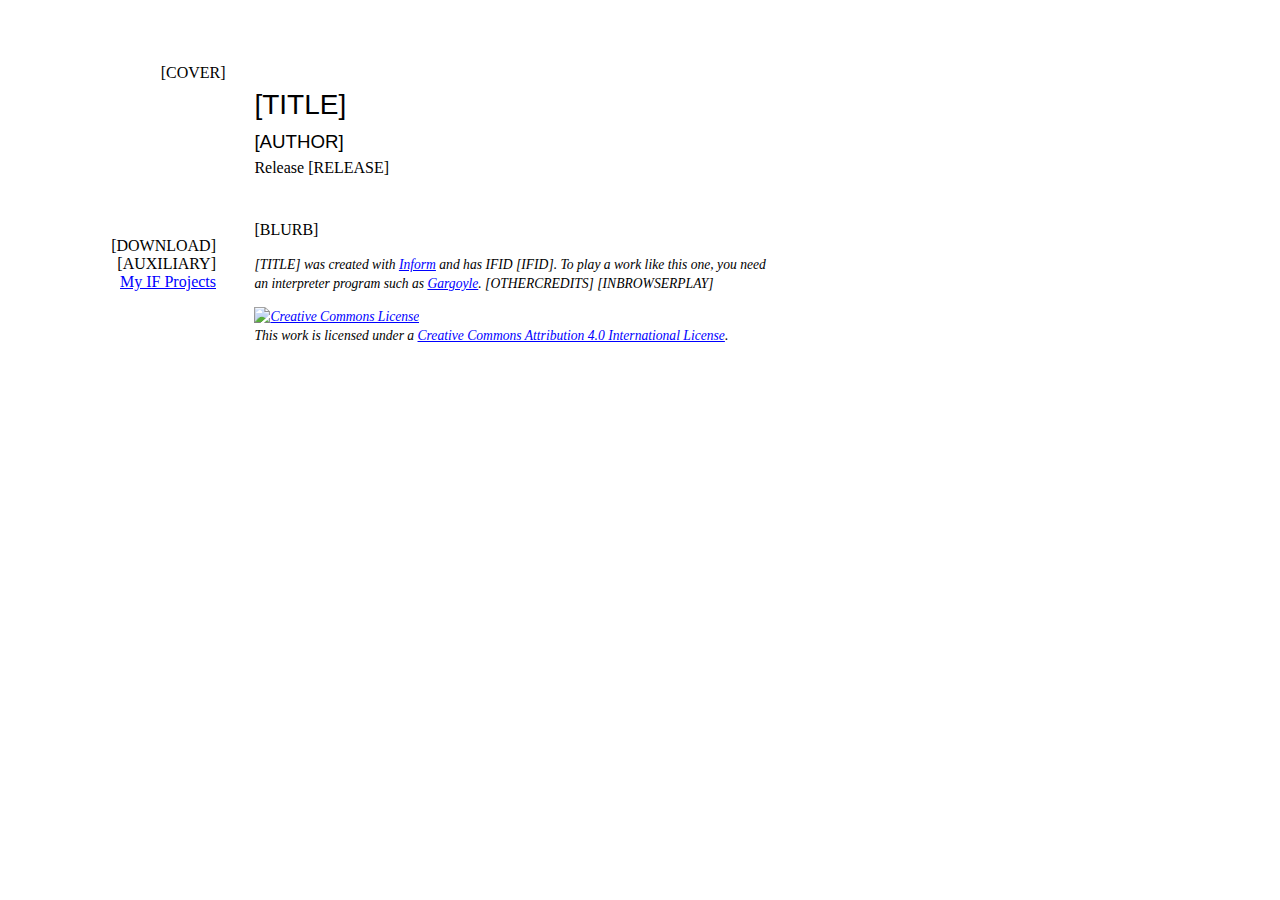
==== FoundersMercy.materials/Templates/Local/index.html @ da5999c4 "Renamed game files." ====
<!DOCTYPE html>
<html>
<head>
  <title>[AUTHOR] - [TITLE]</title>
  <meta http-equiv="Content-Type" content="text/html;charset=utf-8" />
  <meta name="author" content="[AUTHOR]" />
  <meta name="description" content="A page for the game [TITLE] by [AUTHOR]." />
  <link rel="stylesheet" href="style.css" type="text/css" media="all" />
</head>
<body>
<div class="container">
<div class="coverimage"><span>[COVER]</span></div>
<div class="introduction">
	<h1>[TITLE]</h1>
	<h2>[AUTHOR]</h2>
	<div class="bibliography"><span>Release [RELEASE]</span></div>
</div>
<div class="links">
	<ul>
	<li><div class="download">[DOWNLOAD]</div></li>
  [AUXILIARY]
  <br>
  <li><a href="/IF/">My IF Projects</a>
	</ul>
</div>

<div class="about">[BLURB]</div>

<div class="playinfo">
	<p>
    [TITLE] was created with <a href="http://inform7.com/">Inform</a> and has IFID [IFID]. 
    <!-- To play a work like this one, you need an interpreter program: many are available, among them 
    <a href="http://ccxvii.net/spatterlight/">Spatterlight</a> for macOS and 
    <a href="http://ccxvii.net/gargoyle/">Gargoyle</a> for macOS, Windows, and Linux. -->
    To play a work like this one, you need an interpreter program such as
    <a href="https://github.com/erkyrath/garglk/releases">Gargoyle</a>.
    [OTHERCREDITS] 
    [INBROWSERPLAY]
  </p>

  <p>
    <a rel="license" href="http://creativecommons.org/licenses/by/4.0/"><img alt="Creative Commons License" style="border-width:0" src="https://i.creativecommons.org/l/by/4.0/88x31.png" /></a>
    <br />
    This work is licensed under a <a rel="license" href="http://creativecommons.org/licenses/by/4.0/">Creative Commons Attribution 4.0 International License</a>.
 </p>

</div> 

</div>
</body>
</html>
---- FoundersMercy.materials/Templates/Local/style.css ----
/* "Local" CSS file */

body {
	font-family: Palatino, "Palatino Linotype", "Palatino LT STD", "Book Antiqua", Georgia, serif;
	/* font-size: 100%; */
	font-size: 12pt;
	-webkit-text-size-adjust: none;
}

#gameport { max-width:800px; }
#gameport .GridWindow { background: #D0D0D0; }

#gameport .BufferWindow { 
/*  font-family: Palatino, "Palatino Linotype", "Palatino LT STD", "Book Antiqua", Georgia, serif; */
  font-size: 12pt;
  line-height: 1.4;
  padding: 6px 10px 6px 10px;
}

#gameport .BufferWindow .BufferLine {   
  font-family: Palatino, "Palatino Linotype", "Palatino LT STD", "Book Antiqua", Georgia, serif; 
}

#gameport .BufferWindow .BufferLine .Input {  
  font-family: Palatino, "Palatino Linotype", "Palatino LT STD", "Book Antiqua", Georgia, serif; 
  /* color:red ;  */
  font-size: 12pt; 
}

#gameport .Style_preformatted { 
  font-family: courier, courier new, lucidatypewriter, monaco, andale mono, monospace;
  font-size:11pt;
}

.container { margin-top: 2em; }

/* blurb and source */
p {
	/* font-size: 1em; */
	line-height: 1.4;
}

a:link { color: blue; background: transparent; }
a:visited { color: purple; background: transparent; }
a:active { color: red; background: transparent; }
a img { border-width: 0; border-style: none; }

.coverimage {
	width: 12.6em;
	margin-top: 2em;
	margin-left: 1em;
	float: left;
	clear: left;
	text-align: right;
} 

/*  intro - title/author/release */

.introduction { 
	padding-top: 2.4em;
	margin-left: 15.4em;
	width: 33em;
	line-height: 1;
	text-align: left;
}

h1 { font: 1.75em "Gill Sans", "Gill Sans MT", Calibri, sans-serif; }
h2 { font: 1.17em "Gill Sans", "Gill Sans MT", Calibri, sans-serif; line-height: .25; }

/* The about formatting applies to blurb information. */

.about {
	margin-top: 2.8em;
	margin-left: 15.4em;
	width: 33em;
	text-align: left;
}

/*
.about p { margin-bottom: 0; }

.about p + p { text-indent: 1.4em; margin-top: 0; }
*/

/* Interpreter info */

.playinfo {
	margin: 1em 0px 0px 15.4em;
	width: 33em;
}

.playinfo p {
  font-style: italic;
  font-size: 0.85em;
}

/* Links */

.links {
	width: 13em;
	float: left;
	clear: left;
	text-align: right; 
	margin-top: 2.8em;
}

.links li {
	list-style-type: none;
  padding: 0;
}

span.filetype { font-size: .8em; display: none; }

/* 
Source formatting applies to the source text on generated pages. 
*/

.source
{
	margin-top: 1.4em;
	margin-left: 15.4em;
	width: 33em;
	line-height: 1.4;
}

.sourceintroduction
{
	margin-left: 15.4em;
	width: 33em;
}

.sourceintroduction h1
{
	padding-top: 2.8em;
	/* font-size: 1em; */
	line-height: 1;
	text-align: right;
	text-decoration: none;
	font-weight: normal;
	font-style: italic;
}

.sourceintroduction h2
{
	display: none;
}

.sourcecoverimage
{
	width: 12.6em;
	margin-top: 2em;
	margin-left: 1em;
	float: left;
	clear: left;
	text-align: right;
} 

/* 
Here we make invisible the one-pixel border that currently goes around
the cover image. 
*/

.sourcecoverimage a
{
	font-style: normal;
	font-variant: normal;
	font-weight: normal;
	color: #FFF;
}

.sourcebibliography
{
	 display: none;
}

span.quote { color: #369; }

span.comment {
	color: #390;}

span.substitution
{
	color: #69B;
	font-variant: small-caps;
}
	
span.i6code { color: #666; font-family: monospace; }

span.columnhead { 
	font-style: italic; 
	/* font-size: 1em; */
}

span.heading
{
	font-weight: bold;
} 

.source td
{
	padding-top: .7em;
	padding-bottom: .7em;
	padding-right: 1.4em;
	font-size: .75em;
	text-align: left;
	vertical-align: top;
} 

/*
We could alter the following in order to make the footnote links in the source
text appear different from other links, but otherwise they will be the same
color as other links -- which is fine as a default.
*/

span.notecue
{
	font-size: .75em;
	vertical-align: super;
}

/* 
Here we tell the elements of the table of contents not to be listed with
bullets because this tends to produce considerable visual clutter especially
with large project files. 
*/

.source li
{
	list-style-type: none;
	/* list-style-position: default; */
}

/* 
Notes applies to footnotes on the source text. 
*/

.notes
{
	margin-left: 16.8em;
	width: 33em;
}

.notes p
{
	text-indent: -1.4em;
	font-size: .75em;
}

.notesheading { font-style: italic; }

p.indent0 
{	margin-bottom: 0;  
}

p.indent1 
{
	padding-left: 2.8em;
	text-indent: -.7em;
	margin-bottom: 0;
	margin-top: 0;
}

p.indent2 
{	margin-bottom: 0; 
	padding-left: 5.6em;
	text-indent: -.7em;
	margin-top: 0;
}

p.indent3 
{
	padding-left: 8.4em;
	text-indent: -.7em;
	margin-bottom: 0;
	margin-top: 0;
}

p.indent4
{	margin-bottom: 0; 
	padding-left: 11.2em;
	text-indent: -.7em;
	margin-top: 0;
}

p.indent5
{
	padding-left: 14em;
	text-indent: -.7em;
	margin-bottom: 0;
	margin-top: 0;
}

p.indent6
{	margin-bottom: 0; 
	padding-left: 16.8em;
	text-indent: -.7em;
	margin-top: 0;
}

p.indent7
{
	padding-left: 19.6em;
	text-indent: -.7em;
	margin-bottom: 0;
	margin-top: 0;
}


p.indent8
{	margin-bottom: 0; 
	padding-left: 22.4em;
	text-indent: -.7em;
	margin-top: 0;
}

p.indent9
{
	padding-left: 25.2em;
	text-indent: -.7em;
	margin-bottom: 0;
	margin-top: 0;
}

/*
Styles for play.html
*/
.play .coverimage
{
	position: fixed;
}
.play .links
{
	margin-top: 200px;
	position: fixed;
}

.interpretercredit
{
	bottom: 1em;
	font-size: 80%;
	position: fixed;
}

#gameport
{
	background: white;
	bottom: 0px;
	left: 15.4em;
	line-height: 1.4;
	margin: 0px;
	position: absolute;
	right: 0px;
	top: 0px;
}

/*
Styles for mobile browsers: change to a one-column layout.
*/

@media screen and (max-device-width: 480px)
{
	.coverimage, .introduction, .links, .about, .playinfo, .source, .sourceintroduction, .sourcecoverimage, .notes
	{
		float: none;
		margin-left: 1em;
		text-align: left;
	}

	.play .coverimage, .play .links, .play .interpretercredit
	{
		display: none;
	}
	
	#gameport
	{
		left: 0px;
		width: auto;
	}
}
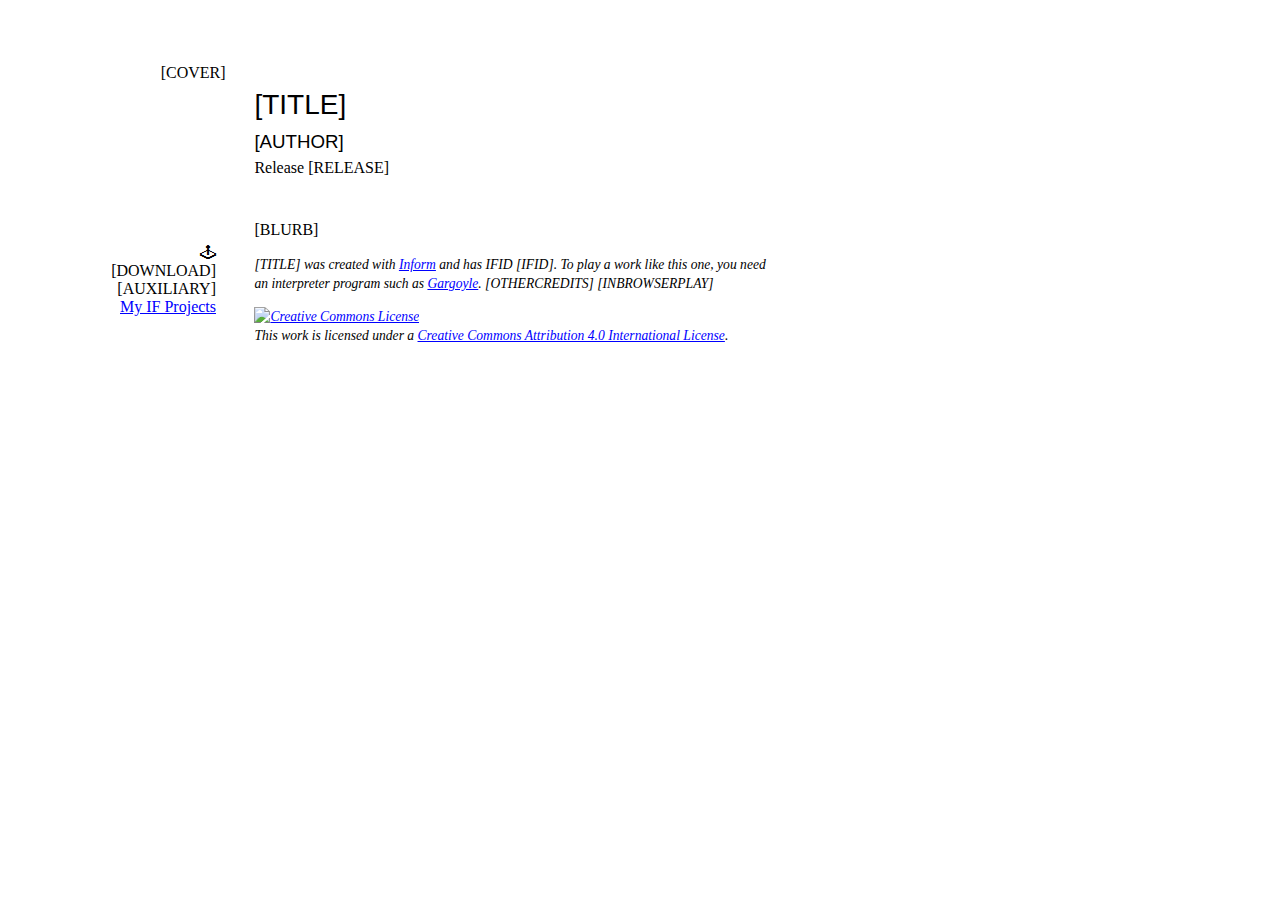
==== commit 075f65db: "Ready for beta 3." ====
--- a/FoundersMercy.materials/Templates/Local/index.html
+++ b/FoundersMercy.materials/Templates/Local/index.html
@@ -6,6 +6,10 @@
   <meta name="author" content="[AUTHOR]" />
   <meta name="description" content="A page for the game [TITLE] by [AUTHOR]." />
   <link rel="stylesheet" href="style.css" type="text/css" media="all" />
+  <style>
+  div.links li:nth-last-child(3)::before { content: "🕹  " /* unicode &#x1F579; */ }
+  div.links li:nth-last-child(3) { padding-top: 1ex }
+  </style>
 </head>
 <body>
 <div class="container">
@@ -29,9 +33,6 @@
 <div class="playinfo">
 	<p>
     [TITLE] was created with <a href="http://inform7.com/">Inform</a> and has IFID [IFID]. 
-    <!-- To play a work like this one, you need an interpreter program: many are available, among them 
-    <a href="http://ccxvii.net/spatterlight/">Spatterlight</a> for macOS and 
-    <a href="http://ccxvii.net/gargoyle/">Gargoyle</a> for macOS, Windows, and Linux. -->
     To play a work like this one, you need an interpreter program such as
     <a href="https://github.com/erkyrath/garglk/releases">Gargoyle</a>.
     [OTHERCREDITS] 
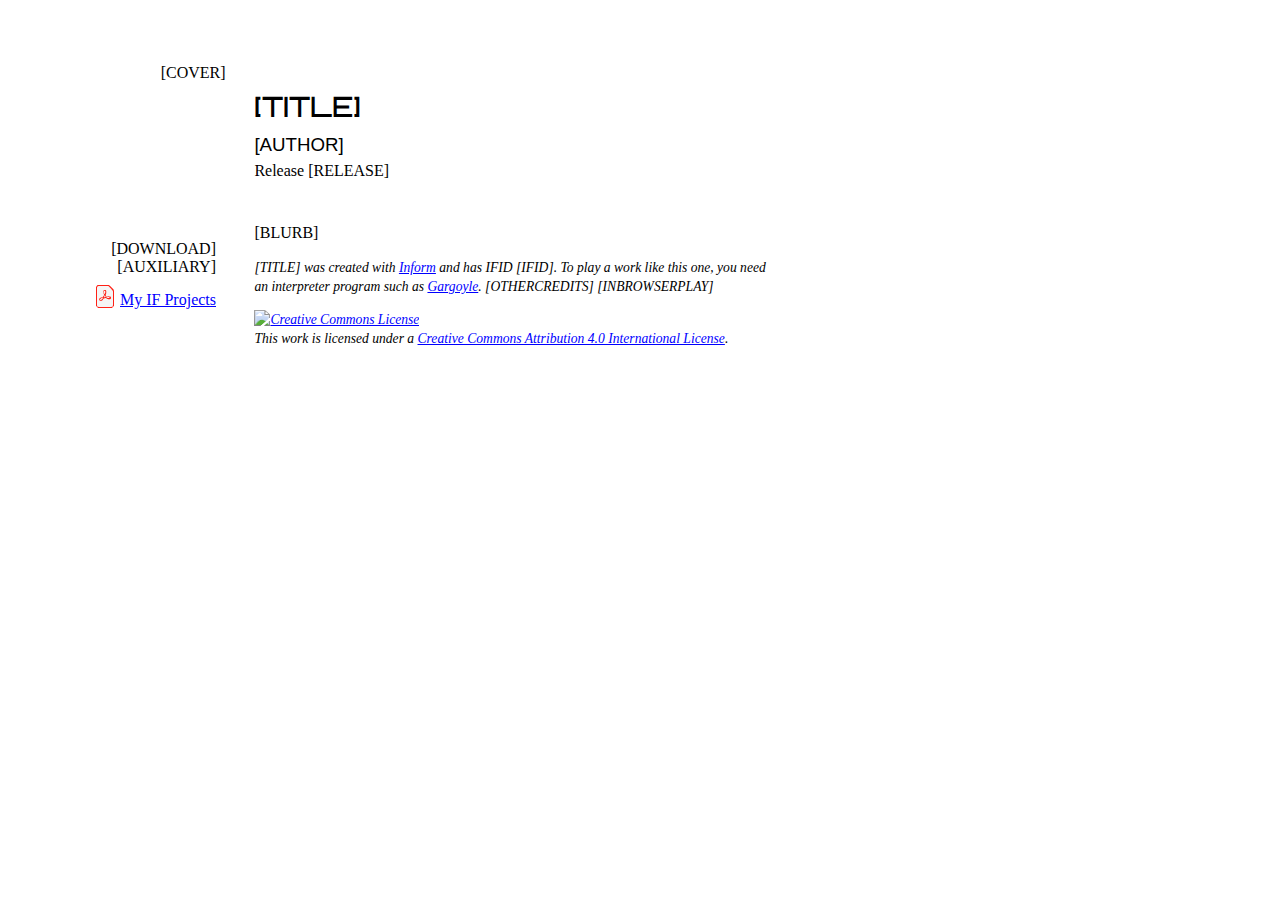
==== commit 0b9e81d9: "Scanner/help/scoring for antenna, Template icons" ====
--- a/FoundersMercy.materials/Templates/Local/index.html
+++ b/FoundersMercy.materials/Templates/Local/index.html
@@ -7,8 +7,18 @@
   <meta name="description" content="A page for the game [TITLE] by [AUTHOR]." />
   <link rel="stylesheet" href="style.css" type="text/css" media="all" />
   <style>
-  div.links li:nth-last-child(3)::before { content: "🕹  " /* unicode &#x1F579; */ }
-  div.links li:nth-last-child(3) { padding-top: 1ex }
+  div.links li a { padding-top: 15px; display:inline-block; }
+  div.links li:nth-child(4)::before { content: "🕹  " /* unicode &#x1F579; */ }
+  div.links li:nth-child(1) a {
+    padding-left:27px;
+    background: url("gblorb.png") no-repeat scroll left;
+    background-position: 0px 9px;
+  }
+  div.links li:nth-child(2) a,div.links li:nth-child(3) a {
+    padding-left:27px;
+    background: url("PDF_24.png") no-repeat scroll left;
+    background-position: 0px 9px;
+  }
   </style>
 </head>
 <body>
@@ -23,7 +33,6 @@
 	<ul>
 	<li><div class="download">[DOWNLOAD]</div></li>
   [AUXILIARY]
-  <br>
   <li><a href="/IF/">My IF Projects</a>
 	</ul>
 </div>
--- a/FoundersMercy.materials/Templates/Local/style.css
+++ b/FoundersMercy.materials/Templates/Local/style.css
@@ -1,4 +1,6 @@
 /* "Local" CSS file */
+
+@import url('https://fonts.googleapis.com/css?family=Orbitron:400,500|VT323|Charm');
 
 body {
 	font-family: Palatino, "Palatino Linotype", "Palatino LT STD", "Book Antiqua", Georgia, serif;
@@ -30,6 +32,37 @@
 #gameport .Style_preformatted { 
   font-family: courier, courier new, lucidatypewriter, monaco, andale mono, monospace;
   font-size:11pt;
+}
+
+#gameport .Style_header {
+  font-size: 17px;
+  font-family: 'Orbitron', sans-serif;
+  font-weight: 450;
+}
+
+#gameport .Style_user1 {
+  font-family: 'VT323', courier, courier new, lucidatypewriter, monaco, andale mono, monospace;
+  font-size:19px;
+  font-variant-ligatures: none;
+  color:#227722;
+  line-height:1.5ex;
+}
+
+#gameport .Style_user2 {
+  font-family: courier, courier new, lucidatypewriter, monaco, andale mono, monospace;
+  font-size:11pt;
+  font-variant-ligatures: none;
+  color:#2222cc;
+}
+
+#gameport .Style_alert {
+  color:#cc2222;
+}
+
+#gameport .Style_blockquote {
+  /* background:white; */
+  background:rgba(0,0,0,0);
+  font-family: 'Charm', cursive;
 }
 
 .container { margin-top: 2em; }
@@ -64,7 +97,8 @@
 	text-align: left;
 }
 
-h1 { font: 1.75em "Gill Sans", "Gill Sans MT", Calibri, sans-serif; }
+/*h1 { font: 1.75em "Gill Sans", "Gill Sans MT", Calibri, sans-serif; }*/
+h1 { font: 500 1.75em "Orbitron", sans-serif; }
 h2 { font: 1.17em "Gill Sans", "Gill Sans MT", Calibri, sans-serif; line-height: .25; }
 
 /* The about formatting applies to blurb information. */
@@ -377,3 +411,5 @@
 		width: auto;
 	}
 }
+
+div.interpretercredit { width: 18em; }
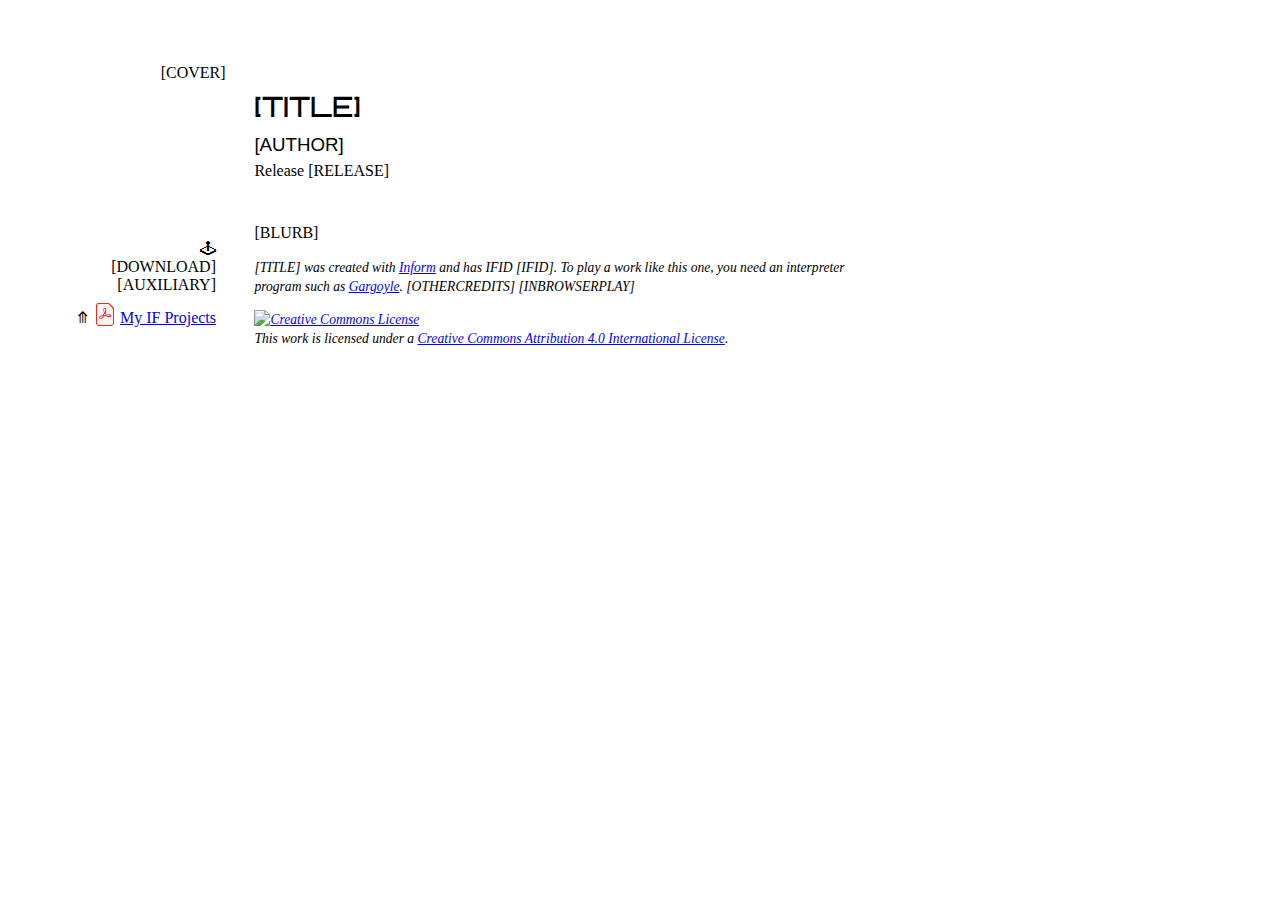
==== commit 368d6319: "Mostly cleanup + a few stories." ====
--- a/FoundersMercy.materials/Templates/Local/index.html
+++ b/FoundersMercy.materials/Templates/Local/index.html
@@ -1,61 +1,57 @@
 <!DOCTYPE html>
 <html>
-<head>
-  <title>[AUTHOR] - [TITLE]</title>
-  <meta http-equiv="Content-Type" content="text/html;charset=utf-8" />
-  <meta name="author" content="[AUTHOR]" />
-  <meta name="description" content="A page for the game [TITLE] by [AUTHOR]." />
-  <link rel="stylesheet" href="style.css" type="text/css" media="all" />
-  <style>
-  div.links li a { padding-top: 15px; display:inline-block; }
-  div.links li:nth-child(4)::before { content: "🕹  " /* unicode &#x1F579; */ }
-  div.links li:nth-child(1) a {
-    padding-left:27px;
-    background: url("gblorb.png") no-repeat scroll left;
-    background-position: 0px 9px;
-  }
-  div.links li:nth-child(2) a,div.links li:nth-child(3) a {
-    padding-left:27px;
-    background: url("PDF_24.png") no-repeat scroll left;
-    background-position: 0px 9px;
-  }
-  </style>
-</head>
-<body>
-<div class="container">
-<div class="coverimage"><span>[COVER]</span></div>
-<div class="introduction">
-	<h1>[TITLE]</h1>
-	<h2>[AUTHOR]</h2>
-	<div class="bibliography"><span>Release [RELEASE]</span></div>
-</div>
-<div class="links">
-	<ul>
-	<li><div class="download">[DOWNLOAD]</div></li>
-  [AUXILIARY]
-  <li><a href="/IF/">My IF Projects</a>
-	</ul>
-</div>
-
-<div class="about">[BLURB]</div>
-
-<div class="playinfo">
-	<p>
-    [TITLE] was created with <a href="http://inform7.com/">Inform</a> and has IFID [IFID]. 
-    To play a work like this one, you need an interpreter program such as
-    <a href="https://github.com/erkyrath/garglk/releases">Gargoyle</a>.
-    [OTHERCREDITS] 
-    [INBROWSERPLAY]
-  </p>
-
-  <p>
-    <a rel="license" href="http://creativecommons.org/licenses/by/4.0/"><img alt="Creative Commons License" style="border-width:0" src="https://i.creativecommons.org/l/by/4.0/88x31.png" /></a>
-    <br />
-    This work is licensed under a <a rel="license" href="http://creativecommons.org/licenses/by/4.0/">Creative Commons Attribution 4.0 International License</a>.
- </p>
-
-</div> 
-
-</div>
-</body>
+  <head>
+    <title>[AUTHOR] - [TITLE]</title>
+    <meta http-equiv="Content-Type" content="text/html;charset=utf-8" />
+    <meta name="author" content="[AUTHOR]" />
+    <meta name="description" content="A page for the game [TITLE] by [AUTHOR]." />
+    <link rel="stylesheet" href="style.css" type="text/css" media="all" />
+    <style>
+      div.links li:nth-last-child(1)::before { content: "⤊  " /* unicde &#10506; */ }
+      div.links li:nth-last-child(2)::before { content: "🕹  " /* unicode &#x1F579; */ }
+      div.links li:nth-last-child(2) a { font-weight: bold; }
+      div.links li:nth-child(1) a {
+        padding-left:27px;
+        background: url("gblorb.png") no-repeat scroll left;
+        background-position: 0px 9px;
+      }
+      div.links li:nth-child(2) a,div.links li:nth-child(3) a {
+        padding-left:27px;
+        background: url("PDF_24.png") no-repeat scroll left;
+        background-position: 0px 9px;
+      }
+    </style>
+  </head>
+  <body>
+    <div class="container">
+      <div class="coverimage"><span>[COVER]</span></div>
+      <div class="introduction">
+        <h1>[TITLE]</h1>
+        <h2>[AUTHOR]</h2>
+        <div class="bibliography"><span>Release [RELEASE]</span></div>
+      </div>
+      <div class="links">
+        <ul>
+          <li><div class="download">[DOWNLOAD]</div></li>
+          [AUXILIARY]
+          <li><a href="/IF/">My IF Projects</a>
+        </ul>
+      </div>
+      <div class="about">[BLURB]</div>
+      <div class="playinfo">
+        <p>
+          [TITLE] was created with <a href="http://inform7.com/">Inform</a> and has IFID [IFID]. 
+          To play a work like this one, you need an interpreter program such as
+          <a href="https://github.com/erkyrath/garglk/releases">Gargoyle</a>.
+          [OTHERCREDITS] 
+          [INBROWSERPLAY]
+        </p>
+        <p>
+          <a rel="license" href="http://creativecommons.org/licenses/by/4.0/"><img alt="Creative Commons License" style="border-width:0" src="https://i.creativecommons.org/l/by/4.0/88x31.png" /></a>
+          <br />
+          This work is licensed under a <a rel="license" href="http://creativecommons.org/licenses/by/4.0/">Creative Commons Attribution 4.0 International License</a>.
+       </p>
+      </div> 
+    </div>
+  </body>
 </html>
--- a/FoundersMercy.materials/Templates/Local/style.css
+++ b/FoundersMercy.materials/Templates/Local/style.css
@@ -37,7 +37,7 @@
 #gameport .Style_header {
   font-size: 17px;
   font-family: 'Orbitron', sans-serif;
-  font-weight: 450;
+  font-weight: 500;
 }
 
 #gameport .Style_user1 {
@@ -110,6 +110,12 @@
 	text-align: left;
 }
 
+.smalltitle {
+  font-size: 17px;
+  font-family: 'Orbitron', sans-serif;
+  font-weight: 500;
+}
+
 /*
 .about p { margin-bottom: 0; }
 
@@ -120,7 +126,7 @@
 
 .playinfo {
 	margin: 1em 0px 0px 15.4em;
-	width: 33em;
+  width: 37em;
 }
 
 .playinfo p {
@@ -143,6 +149,8 @@
   padding: 0;
 }
 
+.links li a { padding-top: 15px; display:inline-block; }
+
 span.filetype { font-size: .8em; display: none; }
 
 /* 
@@ -153,14 +161,17 @@
 {
 	margin-top: 1.4em;
 	margin-left: 15.4em;
-	width: 33em;
+	width: 60em; /* was 33em */
 	line-height: 1.4;
 }
 
 .sourceintroduction
 {
+	padding-top: 2.4em;
 	margin-left: 15.4em;
-	width: 33em;
+	width: 60em;
+	line-height: 1;
+	text-align: left;
 }
 
 .sourceintroduction h1
@@ -168,10 +179,10 @@
 	padding-top: 2.8em;
 	/* font-size: 1em; */
 	line-height: 1;
-	text-align: right;
-	text-decoration: none;
-	font-weight: normal;
-	font-style: italic;
+	/* text-align: right; */
+	/* text-decoration: none; */
+	/* font-weight: normal; */
+	/* font-style: italic; */
 }
 
 .sourceintroduction h2
@@ -225,6 +236,8 @@
 	/* font-size: 1em; */
 }
 
+.source .heading { font: 1.17em "Gill Sans", "Gill Sans MT", Calibri, sans-serif; line-height: .25; }
+
 span.heading
 {
 	font-weight: bold;
@@ -271,7 +284,19 @@
 .notes
 {
 	margin-left: 16.8em;
-	width: 33em;
+	width: 58.6em;
+}
+
+.notes p:first-child {
+  border-top:1px solid black;
+  padding-top:1ex;
+  width:10em;
+  margin-left: -1.4em;
+}
+
+.notesheading {
+  display:none;
+  font-style: italic; 
 }
 
 .notes p
@@ -279,8 +304,6 @@
 	text-indent: -1.4em;
 	font-size: .75em;
 }
-
-.notesheading { font-style: italic; }
 
 p.indent0 
 {	margin-bottom: 0;  
@@ -373,6 +396,7 @@
 	bottom: 1em;
 	font-size: 80%;
 	position: fixed;
+  width: 18em;
 }
 
 #gameport
@@ -412,4 +436,3 @@
 	}
 }
 
-div.interpretercredit { width: 18em; }
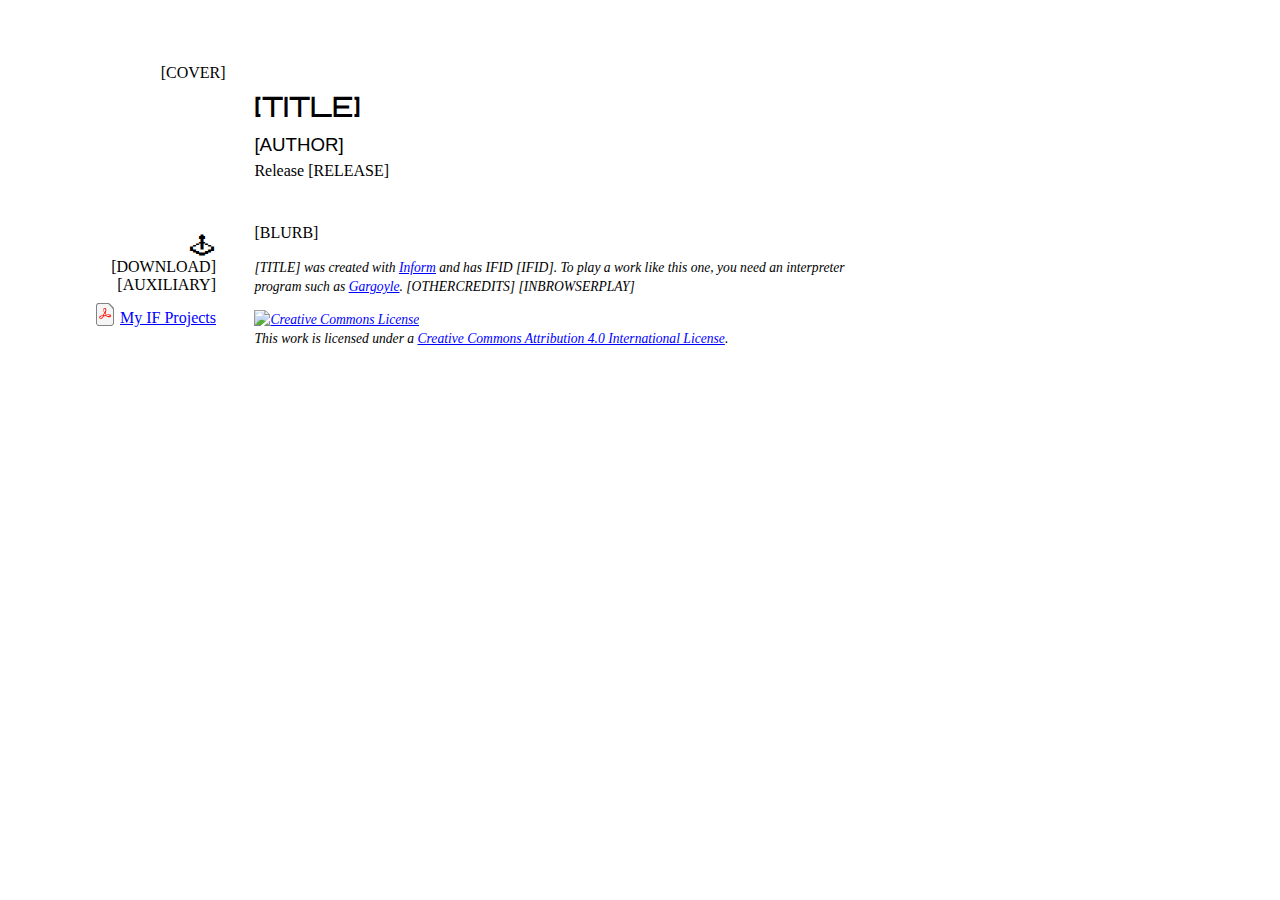
==== commit 62d37a39: "Updated website." ====
--- a/FoundersMercy.materials/Templates/Local/index.html
+++ b/FoundersMercy.materials/Templates/Local/index.html
@@ -7,8 +7,17 @@
     <meta name="description" content="A page for the game [TITLE] by [AUTHOR]." />
     <link rel="stylesheet" href="style.css" type="text/css" media="all" />
     <style>
-      div.links li:nth-last-child(1)::before { content: "⤊  " /* unicde &#10506; */ }
-      div.links li:nth-last-child(2)::before { content: "🕹  " /* unicode &#x1F579; */ }
+      div.links li:nth-last-child(1) a {
+        padding-left:29px;
+        background: url("up2.png") no-repeat scroll left;
+        background-position: 0px 9px;
+      }
+      div.links li:nth-last-child(2)::before {
+        font-size:24px;
+        line-height: 0;
+        content: "🕹" /* unicode &#x1F579; */ ;
+        padding-right:2px;
+      }
       div.links li:nth-last-child(2) a { font-weight: bold; }
       div.links li:nth-child(1) a {
         padding-left:27px;
@@ -17,7 +26,7 @@
       }
       div.links li:nth-child(2) a,div.links li:nth-child(3) a {
         padding-left:27px;
-        background: url("PDF_24.png") no-repeat scroll left;
+        background: url("pdf.png") no-repeat scroll left;
         background-position: 0px 9px;
       }
     </style>
--- a/FoundersMercy.materials/Templates/Local/style.css
+++ b/FoundersMercy.materials/Templates/Local/style.css
@@ -53,6 +53,11 @@
   font-size:11pt;
   font-variant-ligatures: none;
   color:#2222cc;
+}
+
+#gameport img {
+  display: block;
+  margin: 0 auto;
 }
 
 #gameport .Style_alert {
@@ -161,7 +166,7 @@
 {
 	margin-top: 1.4em;
 	margin-left: 15.4em;
-	width: 60em; /* was 33em */
+	width: 60em;
 	line-height: 1.4;
 }
 
@@ -233,6 +238,7 @@
 
 span.columnhead { 
 	font-style: italic; 
+  font-weight: bold;
 	/* font-size: 1em; */
 }
 
@@ -243,15 +249,30 @@
 	font-weight: bold;
 } 
 
+.source table {
+  padding-left: 2em; 
+  border-spacing: 0px;
+}
+
 .source td
 {
-	padding-top: .7em;
-	padding-bottom: .7em;
-	padding-right: 1.4em;
-	font-size: .75em;
+	padding-top: .4em;
+	padding-bottom: .4em;
+  padding-left: 1em;
+	padding-right: 2em; /* 1.4em */
+	font-size: .85em; /*.75*/
 	text-align: left;
 	vertical-align: top;
 } 
+
+.source td:last-child { padding-right: 1em; }
+
+.source tr:nth-child(even) {background-color: #f2f2f2;}
+
+h1 span.pagination {
+ font: 0.9em "Gill Sans", "Gill Sans MT", Calibri, sans-serif; 
+ color: #999;
+}
 
 /*
 We could alter the following in order to make the footnote links in the source
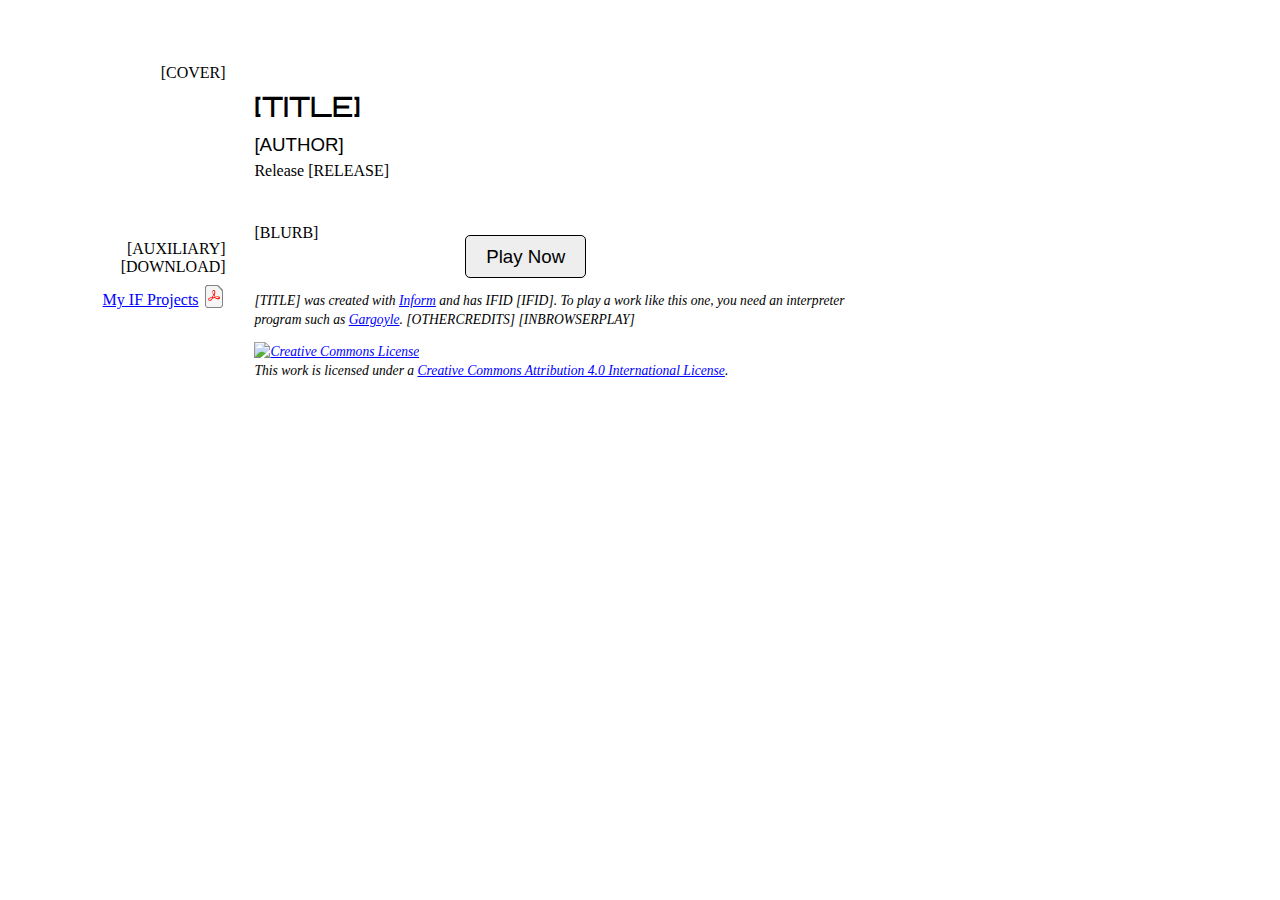
==== commit 74d132d0: "Right-align icons" ====
--- a/FoundersMercy.materials/Templates/Local/index.html
+++ b/FoundersMercy.materials/Templates/Local/index.html
@@ -8,26 +8,24 @@
     <link rel="stylesheet" href="style.css" type="text/css" media="all" />
     <style>
       div.links li:nth-last-child(1) a {
-        padding-left:29px;
-        background: url("up2.png") no-repeat scroll left;
-        background-position: 0px 9px;
+        padding-right:29px;
+        background: url("up2.png") no-repeat scroll right;
+        background-position: right 9px;
       }
-      div.links li:nth-last-child(2)::before {
+      div.links li:nth-last-child(3)::after {
         font-size:24px;
         line-height: 0;
-        content: "🕹" /* unicode &#x1F579; */ ;
-        padding-right:2px;
+        content: "🕹"; /* unicode &#x1F579; */ 
       }
-      div.links li:nth-last-child(2) a { font-weight: bold; }
-      div.links li:nth-child(1) a {
-        padding-left:27px;
-        background: url("gblorb.png") no-repeat scroll left;
-        background-position: 0px 9px;
+      div.links li:nth-last-child(2) a {
+        padding-right:27px;
+        background: url("gblorb.png") no-repeat scroll right;
+        background-position: right 9px;
       }
-      div.links li:nth-child(2) a,div.links li:nth-child(3) a {
-        padding-left:27px;
-        background: url("pdf.png") no-repeat scroll left;
-        background-position: 0px 9px;
+      div.links li:nth-child(1) a,div.links li:nth-child(2) a {
+        padding-right:27px;
+        background: url("pdf.png") no-repeat scroll right;
+        background-position: right 9px;
       }
     </style>
   </head>
@@ -41,12 +39,13 @@
       </div>
       <div class="links">
         <ul>
+          [AUXILIARY]
           <li><div class="download">[DOWNLOAD]</div></li>
-          [AUXILIARY]
           <li><a href="/IF/">My IF Projects</a>
         </ul>
       </div>
       <div class="about">[BLURB]</div>
+      <div class=playbutton><a href="play.html">Play Now</a></div>
       <div class="playinfo">
         <p>
           [TITLE] was created with <a href="http://inform7.com/">Inform</a> and has IFID [IFID]. 
--- a/FoundersMercy.materials/Templates/Local/style.css
+++ b/FoundersMercy.materials/Templates/Local/style.css
@@ -127,6 +127,29 @@
 .about p + p { text-indent: 1.4em; margin-top: 0; }
 */
 
+
+div.playbutton {
+  margin-left: 15.4em;
+  width: 33em;
+  text-align:center;
+  vertical-align:center;
+  padding:1ex;
+}
+
+div.playbutton a {
+  font: 1.17em "Gill Sans", "Gill Sans MT", Calibri, sans-serif; line-height: .25;
+  padding:1ex 2ex 1ex 2ex;
+  border:1px solid black;
+  border-radius:5px;
+  text-decoration:none;
+  background:#eee;
+  color:black;
+}
+
+div.playbutton a:hover { background:#8de; }
+div.playbutton a:active { background:#ccc; }
+
+
 /* Interpreter info */
 
 .playinfo {
@@ -142,7 +165,7 @@
 /* Links */
 
 .links {
-	width: 13em;
+	width: 13.6em;
 	float: left;
 	clear: left;
 	text-align: right; 
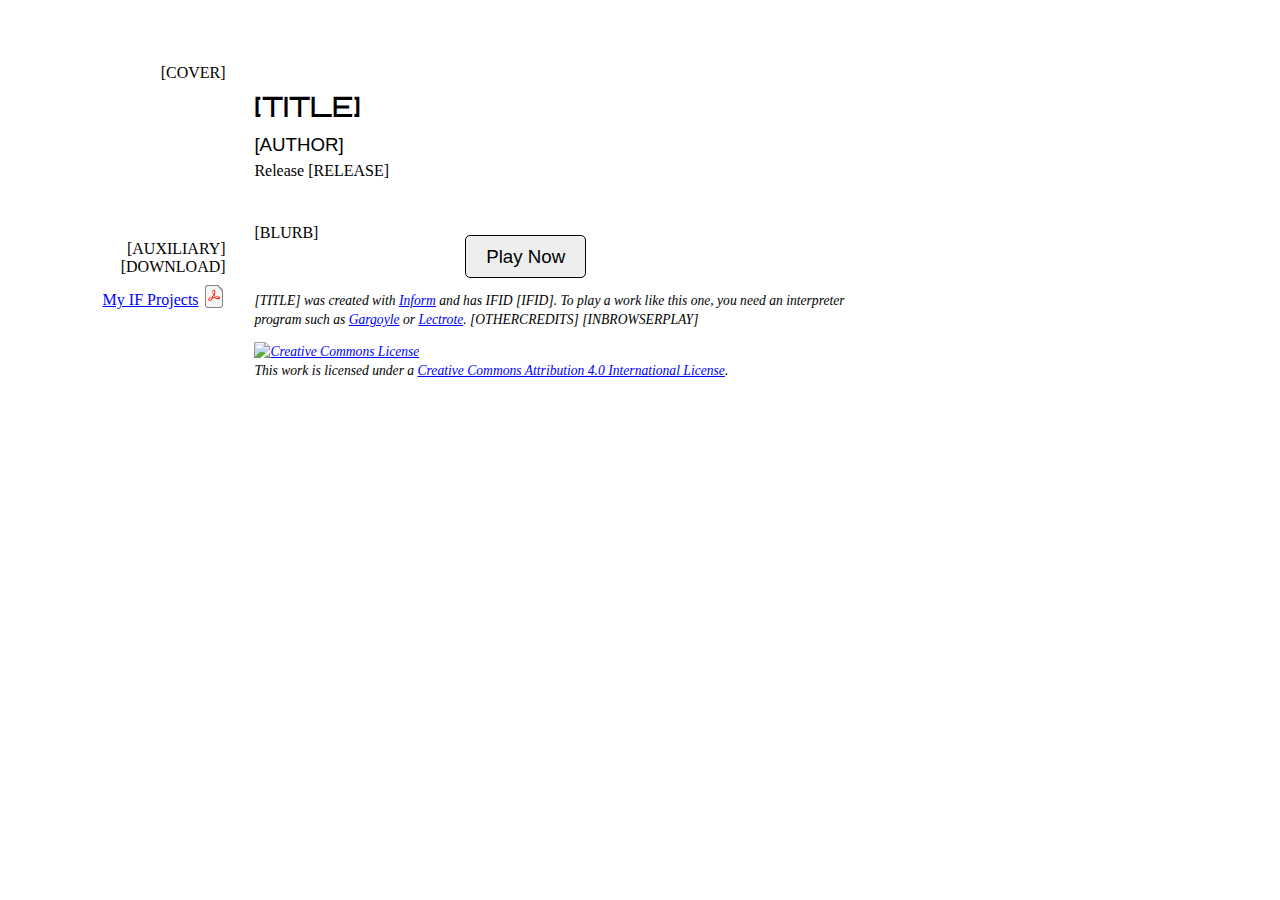
==== commit 19a1aaf0: "Minor scan living tweak." ====
--- a/FoundersMercy.materials/Templates/Local/index.html
+++ b/FoundersMercy.materials/Templates/Local/index.html
@@ -9,7 +9,7 @@
     <style>
       div.links li:nth-last-child(1) a {
         padding-right:29px;
-        background: url("up2.png") no-repeat scroll right;
+        background: url("up3.png") no-repeat scroll right;
         background-position: right 9px;
       }
       div.links li:nth-last-child(3)::after {
@@ -50,7 +50,8 @@
         <p>
           [TITLE] was created with <a href="http://inform7.com/">Inform</a> and has IFID [IFID]. 
           To play a work like this one, you need an interpreter program such as
-          <a href="https://github.com/erkyrath/garglk/releases">Gargoyle</a>.
+          <a href="https://github.com/erkyrath/garglk/releases">Gargoyle</a> or
+          <a href="https://electronjs.org/apps/lectrote">Lectrote</a>.
           [OTHERCREDITS] 
           [INBROWSERPLAY]
         </p>
